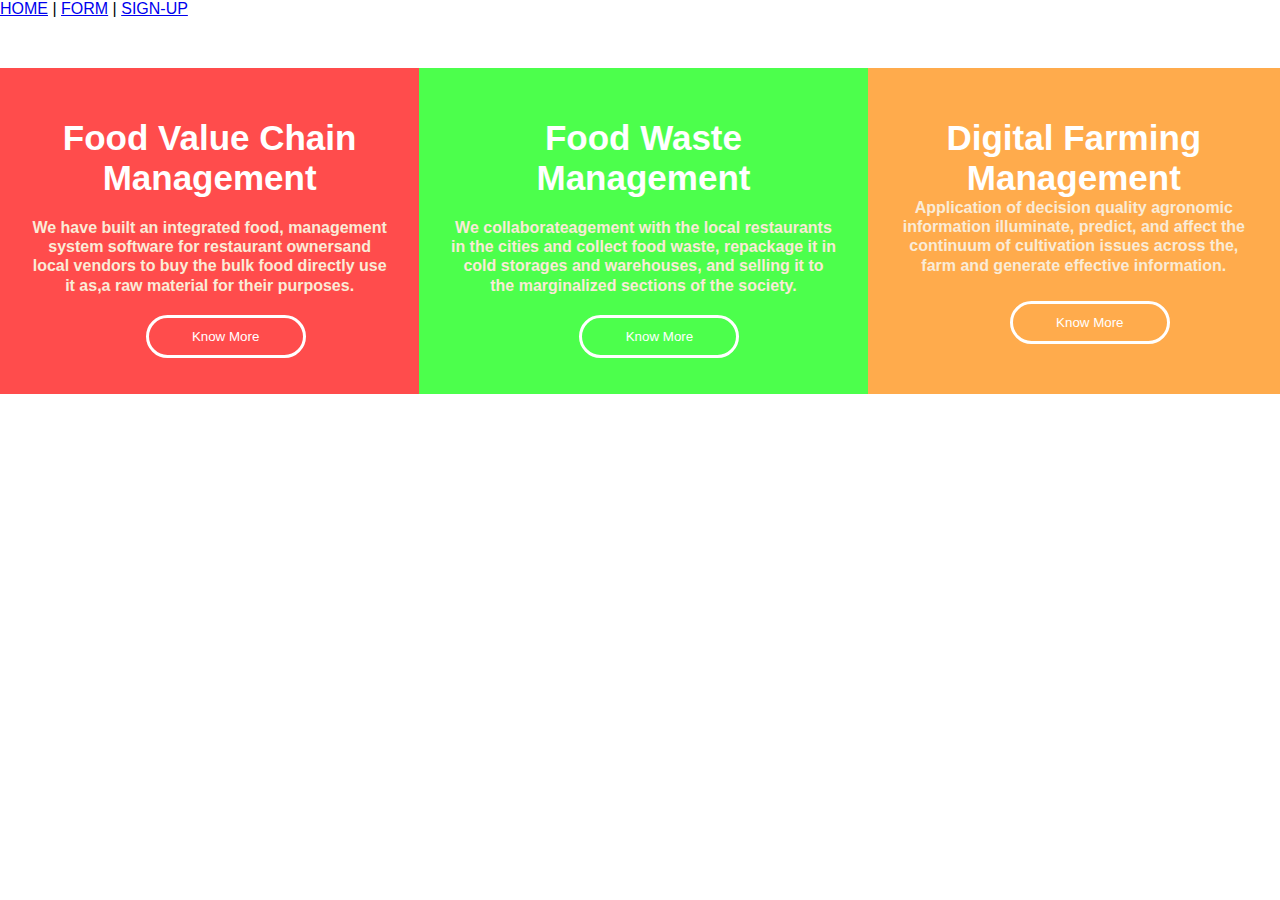
==== index.html @ d8256f1a "check commit" ====
<!DOCTYPE html>
<html>
 <head>
  <meta charset="view port" content="width=device-width, initial-scale=1.0">
  <link rel="stylesheet" href="css/sub.css">
  <title>Card</title>
 </head>
 <body>
   <div id="menu">
      <a href="index.html">HOME</a> |
      <a href="pages/registration.html">FORM</a> |
      <a href="pages/resource.html">SIGN-UP</a>
    </div>

   <div class="container">
      <div class="red">
        <h1>Food Value Chain Management</h1>
        <p>We have built an integrated food,
          management system software for restaurant ownersand local vendors to buy the bulk food directly use it as,a raw material for their purposes.
        </p>
        <div class="button">
          <button class="know-more">Know More</button>
        </div>
     </div>

        <div class="green">
          <h1>Food Waste Management</h1>
         <p> We collaborateagement</h1> with the local restaurants in the cities and collect food waste, repackage
            it in cold storages and warehouses,
            and selling it to the marginalized sections of the society.
         </p>
         <div class="button">
            <button class="know-more">Know More</button>
         </div>
        </div>

        <div class="orange">
          <h1>Digital Farming Management
          <p>Application of decision quality agronomic information illuminate,
           predict, and affect the continuum of cultivation issues across the,
           farm and generate effective information.
         </p>
         <div class="button">
            <button class="know-more">Know More</button>
          </div>
        </div>

   </div>
 </body>
</html>
---- css/sub.css ----
*{
    margin: 0;
    padding: 0;
    font-family: sans-serif;  
}
.body{
    color: white;
    margin-top: 50px;
    
}
.container{
    margin: 50px auto;
    width: 100%;
    height: 100%;
    display: flex;
    justify-content: center;
    background-image: url(../img/pookie.jpg);
    background-position: center;
    background-size: cover;
    background-repeat: no-repeat;
}
.button{
    padding-left: 2rem;
    text-align: center;     
}
.know-more{
padding: 0.7rem;
border-radius: 30px;
background-color: transparent;
color: white;
border: 3px solid white;
width: 10rem;
text-align: center;
}
.know-more:hover{
   background-color: blue;
}
.container .red {
    background-color: rgba(255, 0, 0, 0.7);

}
.container .green{
    background-color: rgba(0, 255, 0, 0.7);
}
.container .orange{
    background-color: rgba(255, 136, 0, 0.7);
}
.red, .orange, .green {
    text-align: center;
    /* line-height: 1.2; */
    padding: 30px;
}
.container h1{
    font-size: 35px;
    padding: 20px 0px;
    color: white;
}
.container p{
    font-size: 16px;
    line-height: 1.2;
    margin-bottom: 20px;
    font-weight: 600;
    color: antiquewhite;
    

}

@media (max-width: 768px) {
    .container{
        display: flex;
        flex-direction: column;
    }
}
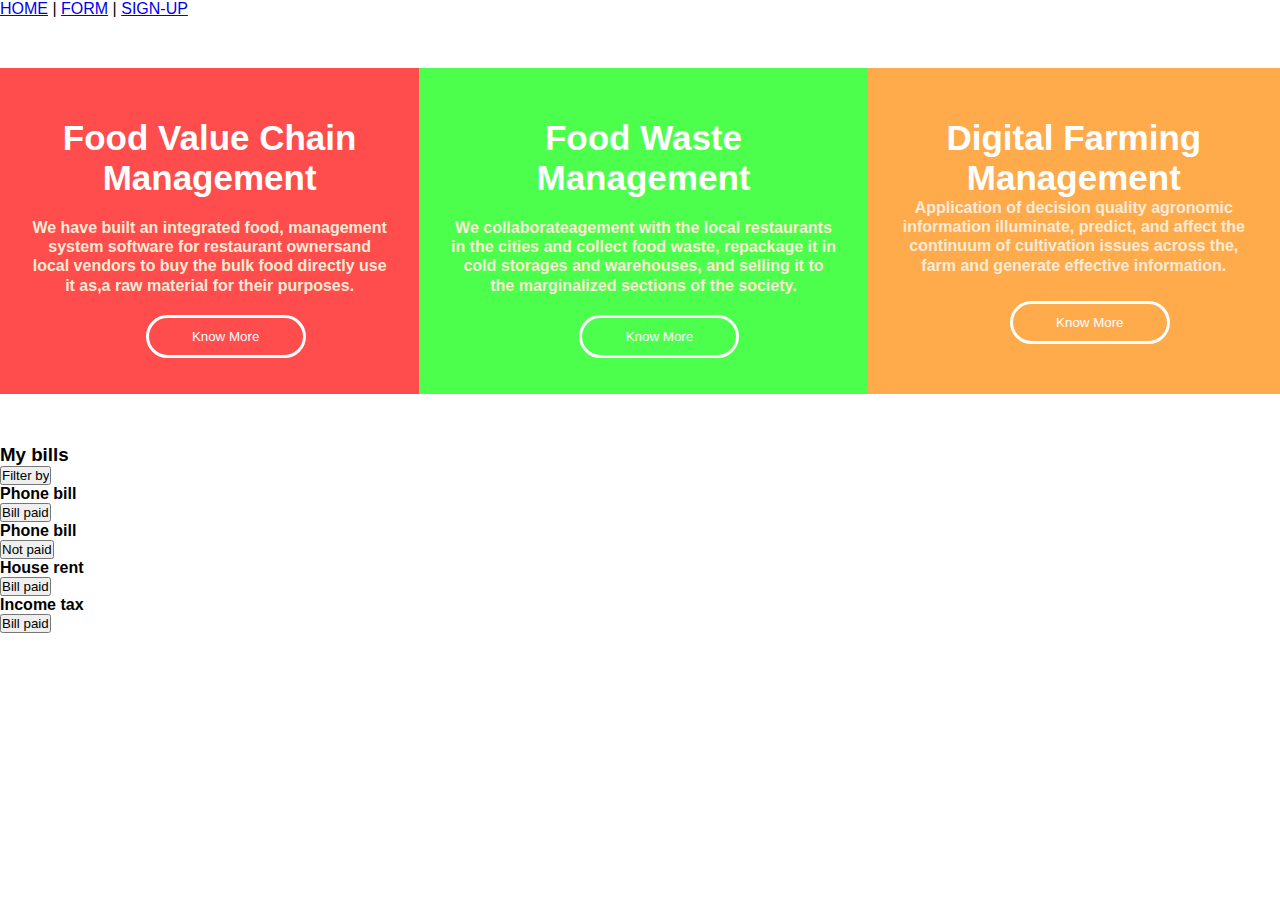
==== commit d2a1462e: "testimonial page" ====
--- a/index.html
+++ b/index.html
@@ -48,3 +48,68 @@
    </div>
  </body>
 </html>
+
+
+
+  <!-- third card -->
+  <div class="card-3">
+    <!-- top-header -->
+   <header>
+      <div class="nav-left2">
+       <h3>My bills</h3>
+      </div>
+      <div class="nav-right2">
+        <input type="submit" value="Filter by" class="filter">
+      </div>
+   </header>
+
+     <!-- third write-up -->
+  
+   <div class="write-up3">
+     <div class="phone-bill">
+       <i class="fa fa-shopping-cart cart-icon"></i>
+       <h4>Phone bill</h4>
+       <input type="submit" value="Bill paid" class="bill-paid">
+      </div>
+  
+     <div class="internet-bill">
+       <i class="fa fa-shopping-cart cart-icon"></i>
+        <h4>Phone bill</h4>
+        <input type="submit" value="Not paid" class="not-paid">
+     </div>
+
+      <div class="house-rent">
+        <i class="fa fa-shopping-cart cart-icon"></i>
+        <h4>House rent</h4>
+        <input type="submit" value="Bill paid" class="bill-paid">
+     </div>
+
+      <div class="income-tax">
+        <h4>Income tax</h4>
+        <i class="fa fa-shopping-cart cart-icon"></i>
+        <input type="submit" value="Bill paid" class="bill-paid">
+     </div>
+    </div>
+
+
+
+  </div>
+
+</div>
+
+
+
+
+
+
+
+
+</div>
+
+
+
+
+
+
+
+
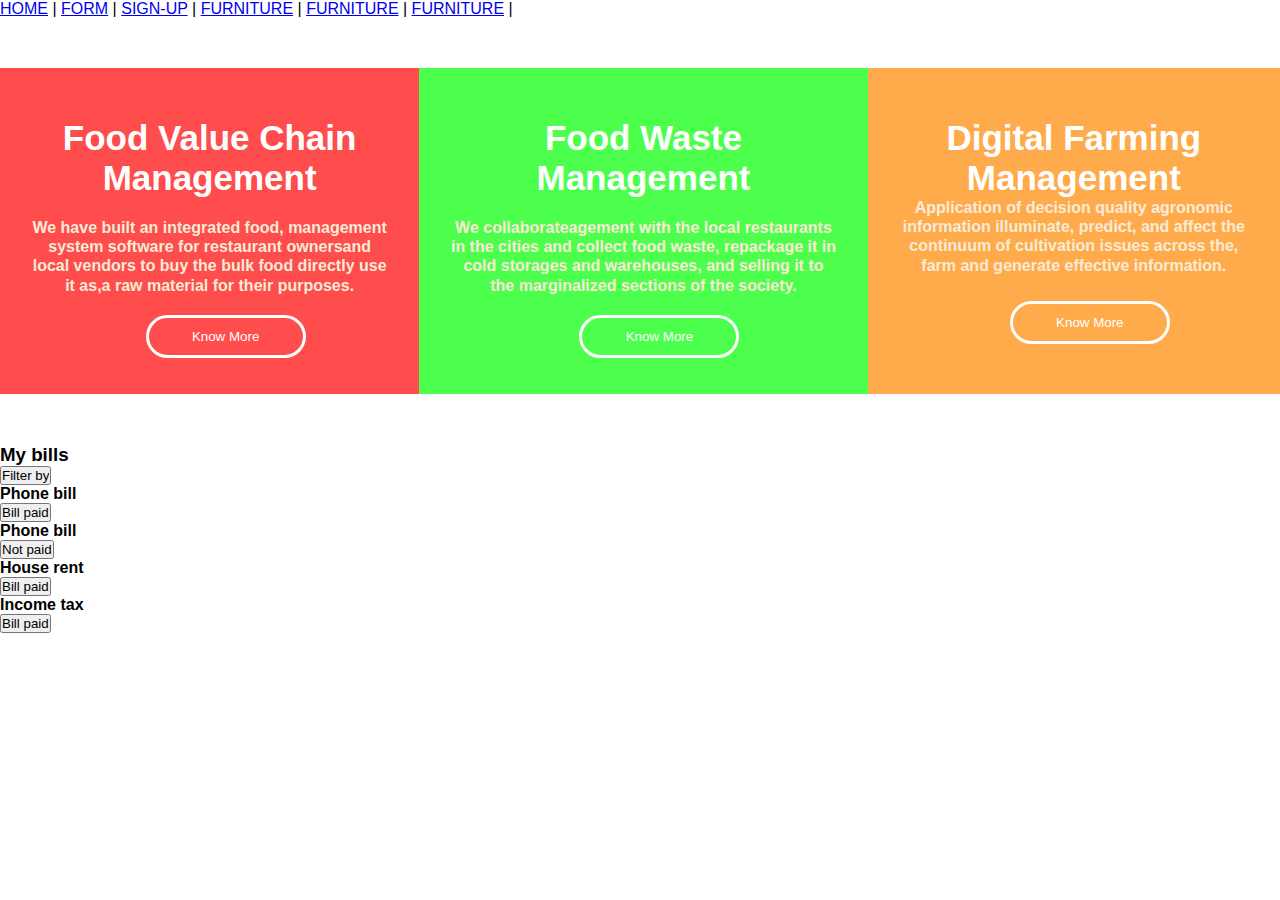
==== commit f186705d: "starting afresh" ====
--- a/index.html
+++ b/index.html
@@ -9,7 +9,11 @@
    <div id="menu">
       <a href="index.html">HOME</a> |
       <a href="pages/registration.html">FORM</a> |
-      <a href="pages/resource.html">SIGN-UP</a>
+      <a href="pages/resource.html">SIGN-UP</a> |
+      <a href="pages/fun.html">FURNITURE</a> |
+      <a href="pages/resource.html">FURNITURE</a> |
+      <a href="pages/content.html">FURNITURE</a> |
+
     </div>
 
    <div class="container">
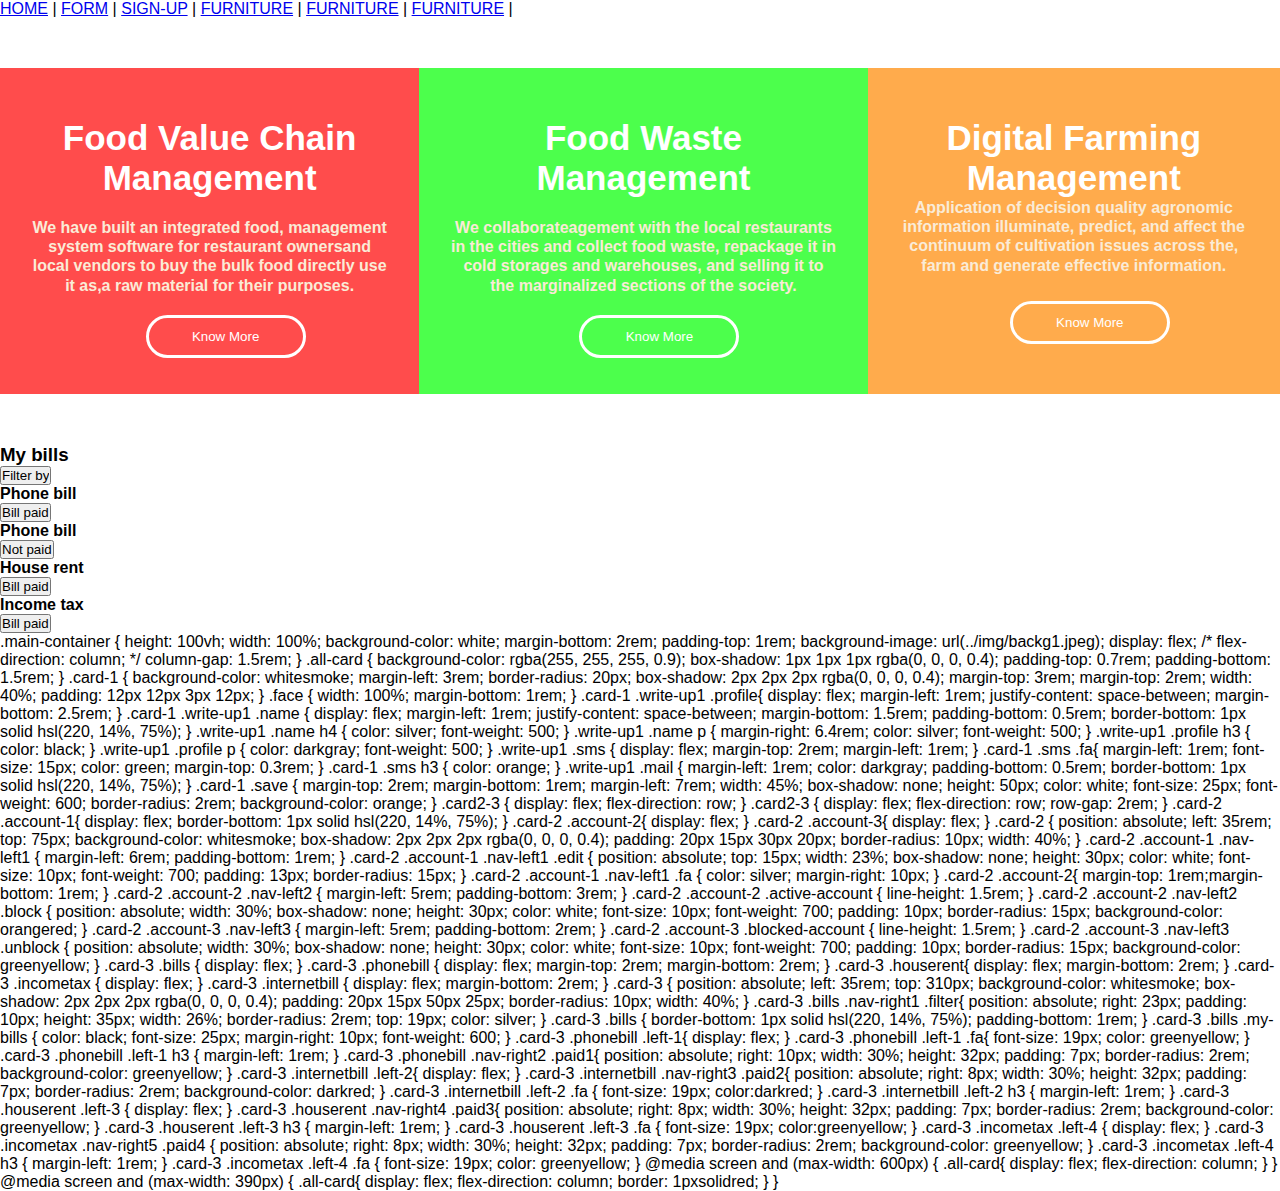
==== commit 562f112a: "check" ====
--- a/index.html
+++ b/index.html
@@ -110,10 +110,415 @@
 
 </div>
 
-
-
-
-
-
-
-
+.main-container {
+  height: 100vh;
+  width: 100%;
+  background-color: white;
+  margin-bottom: 2rem;
+  padding-top: 1rem;
+  background-image: url(../img/backg1.jpeg);
+  display: flex;
+  /* flex-direction: column; */
+  column-gap: 1.5rem;
+}
+
+.all-card {
+  background-color: rgba(255, 255, 255, 0.9);
+  box-shadow: 1px 1px 1px rgba(0, 0, 0, 0.4);
+  padding-top: 0.7rem;
+  padding-bottom: 1.5rem;
+}
+.card-1 {
+  background-color: whitesmoke;
+  margin-left: 3rem;
+  border-radius: 20px;
+  box-shadow: 2px 2px 2px rgba(0, 0, 0, 0.4);
+  margin-top: 3rem;
+  margin-top: 2rem;
+  width: 40%;
+  padding: 12px 12px 3px 12px;
+
+}
+
+.face {
+  width: 100%;
+  margin-bottom: 1rem;
+}
+
+.card-1 .write-up1 .profile{
+  display: flex;
+  margin-left: 1rem;
+  justify-content: space-between;
+  margin-bottom: 2.5rem;
+}
+
+.card-1 .write-up1 .name {
+  display: flex;
+  margin-left: 1rem;
+  justify-content: space-between;
+  margin-bottom: 1.5rem;
+  padding-bottom: 0.5rem;
+  border-bottom: 1px solid hsl(220, 14%, 75%);
+
+  
+}
+
+.write-up1 .name h4 {
+  color: silver;
+  font-weight: 500;
+}
+
+.write-up1 .name p {
+  margin-right: 6.4rem;
+  color: silver;
+  font-weight: 500;
+}
+
+.write-up1 .profile h3 {
+  color: black;
+}
+
+.write-up1 .profile p {
+  color: darkgray;
+  font-weight: 500;  
+}
+
+
+.write-up1 .sms {
+  display: flex;
+  margin-top: 2rem;
+  margin-left: 1rem;
+}
+.card-1 .sms .fa{
+  margin-left: 1rem;
+  font-size: 15px;
+  color: green;
+  margin-top: 0.3rem;
+
+}
+
+.card-1 .sms h3 {
+  color: orange;
+}
+
+.write-up1 .mail {
+  margin-left: 1rem;
+  color: darkgray;
+  padding-bottom: 0.5rem;
+  border-bottom: 1px solid hsl(220, 14%, 75%);
+
+}
+
+.card-1 .save {
+  margin-top: 2rem;
+  margin-bottom: 1rem;
+  margin-left: 7rem;
+  width: 45%;
+  box-shadow: none;
+  height: 50px;
+  color: white;
+  font-size: 25px;
+  font-weight: 600;
+  border-radius: 2rem;
+  background-color: orange;
+  
+}
+
+
+.card2-3 {
+  display: flex;
+  flex-direction: row;
+}
+
+
+
+
+
+
+.card2-3 {
+  display: flex;
+  flex-direction: row;
+  row-gap: 2rem;
+  }
+  
+  .card-2  .account-1{
+      display: flex;
+      border-bottom: 1px solid hsl(220, 14%, 75%);
+  }
+  
+  .card-2 .account-2{
+      display: flex;
+  
+  }
+  
+  .card-2 .account-3{
+      display: flex;
+  }
+  
+  .card-2 {
+      position: absolute;
+      left: 35rem;
+      top: 75px;
+      background-color: whitesmoke;
+      box-shadow: 2px 2px 2px rgba(0, 0, 0, 0.4);
+      padding: 20px 15px 30px 20px;
+      border-radius: 10px;
+      width: 40%;
+  }
+  
+  .card-2 .account-1 .nav-left1 {
+    margin-left: 6rem; 
+    padding-bottom: 1rem; 
+    
+  }
+  
+  
+  .card-2 .account-1 .nav-left1 .edit {
+      
+      position: absolute;
+      top: 15px;
+      width: 23%;
+      box-shadow: none;
+      height: 30px;
+      color: white;
+      font-size: 10px;
+      font-weight: 700;
+      padding: 13px;
+      border-radius: 15px;
+  }
+  
+  .card-2 .account-1 .nav-left1 .fa {
+  color: silver;
+  margin-right: 10px;
+  }
+  
+  
+  
+  
+  
+  
+  
+  .card-2 .account-2{
+      margin-top: 1rem;margin-bottom: 1rem;
+  }
+  
+  .card-2 .account-2 .nav-left2 {
+      margin-left: 5rem; 
+      padding-bottom: 3rem; 
+    }
+  
+    .card-2 .account-2 .active-account {
+      line-height: 1.5rem;
+    }
+    .card-2 .account-2 .nav-left2 .block {
+      
+      position: absolute;
+      width: 30%;
+      box-shadow: none;
+      height: 30px;
+      color: white;
+      font-size: 10px;
+      font-weight: 700;
+      padding: 10px;
+      border-radius: 15px;
+      background-color: orangered;
+  
+    }
+  
+  
+  
+  
+    .card-2 .account-3 .nav-left3 {
+      margin-left: 5rem;
+      padding-bottom: 2rem;  
+    }
+  
+    .card-2 .account-3 .blocked-account {
+      line-height: 1.5rem;
+    }
+  
+    .card-2 .account-3 .nav-left3 .unblock {
+      
+      position: absolute;
+      width: 30%;
+      box-shadow: none;
+      height: 30px;
+      color: white;
+      font-size: 10px;
+      font-weight: 700;
+      padding: 10px;
+      border-radius: 15px;
+      background-color: greenyellow;
+  
+    }
+  
+    .card-3 .bills {
+      display: flex;
+    }
+    .card-3 .phonebill {
+      display: flex;
+      margin-top: 2rem;
+      margin-bottom: 2rem;
+    }
+    .card-3 .houserent{
+      display: flex;
+      margin-bottom: 2rem;
+    }
+    .card-3 .incometax {
+      display: flex;
+    }
+    .card-3 .internetbill {
+      display: flex;
+      margin-bottom: 2rem;
+    }
+  
+    .card-3 {
+      position: absolute;
+      left: 35rem;
+      top: 310px;
+      background-color: whitesmoke;
+      box-shadow: 2px 2px 2px rgba(0, 0, 0, 0.4);
+      padding: 20px 15px 50px 25px;
+      border-radius: 10px;
+      width: 40%;
+  }
+  
+  .card-3 .bills .nav-right1  .filter{
+      position: absolute;
+      right: 23px;
+      padding: 10px;
+      height: 35px;
+      width: 26%;
+      border-radius: 2rem;
+      top: 19px;
+      color: silver;
+  
+  }
+  
+  .card-3 .bills {
+      border-bottom: 1px solid hsl(220, 14%, 75%);
+      padding-bottom: 1rem;
+  }
+  
+  .card-3 .bills .my-bills {
+      color: black;
+      font-size: 25px;
+      margin-right: 10px;
+      font-weight: 600;
+  }
+  
+  .card-3 .phonebill .left-1{
+      display: flex;
+  
+  }
+  .card-3 .phonebill .left-1 .fa{
+      font-size: 19px;
+      color: greenyellow;
+  }
+  
+  .card-3 .phonebill .left-1 h3 {
+      margin-left: 1rem;
+  }
+  
+  .card-3 .phonebill .nav-right2 .paid1{
+     position: absolute; 
+     right: 10px;
+     width: 30%;
+     height: 32px;
+     padding: 7px;
+     border-radius: 2rem;
+     background-color: greenyellow;
+  }
+  
+  
+  .card-3 .internetbill .left-2{
+      display: flex;
+  }
+  
+   .card-3 .internetbill  .nav-right3 .paid2{
+  position: absolute;
+  right: 8px;
+  width: 30%;
+  height: 32px;
+  padding: 7px;
+  border-radius: 2rem;
+  background-color: darkred;
+  }
+  
+  .card-3 .internetbill  .left-2 .fa {
+      font-size: 19px;
+      color:darkred;
+  }
+  
+  .card-3 .internetbill .left-2 h3 {
+      margin-left: 1rem;
+  }
+  
+  
+  
+  
+  
+  .card-3 .houserent .left-3 {
+      display: flex;
+  }
+  
+  .card-3 .houserent  .nav-right4 .paid3{
+      position: absolute;
+      right: 8px;
+      width: 30%;
+      height: 32px;
+      padding: 7px;
+      border-radius: 2rem;
+      background-color: greenyellow;
+  }
+  
+  .card-3 .houserent .left-3 h3 {
+      margin-left: 1rem;
+  }
+  
+  .card-3 .houserent .left-3 .fa {
+      font-size: 19px;
+      color:greenyellow;
+  }
+  
+  
+  
+  .card-3 .incometax .left-4 {
+      display: flex;
+  }
+  
+  .card-3 .incometax .nav-right5 .paid4 {
+      position: absolute;
+      right: 8px;
+      width: 30%;
+      height: 32px;
+      padding: 7px;
+      border-radius: 2rem;
+      background-color: greenyellow;
+  
+  }
+  
+  .card-3 .incometax .left-4 h3 {
+      margin-left: 1rem;
+  }
+  
+  .card-3 .incometax  .left-4 .fa {
+      font-size: 19px;
+      color: greenyellow;
+  }
+  
+  
+  
+  @media screen and (max-width: 600px) { 
+      .all-card{
+          display: flex;
+          flex-direction: column;
+      }
+  }
+  @media screen and (max-width: 390px) { 
+      .all-card{
+          display: flex;
+          flex-direction: column;
+          border: 1pxsolidred;
+      }
+  }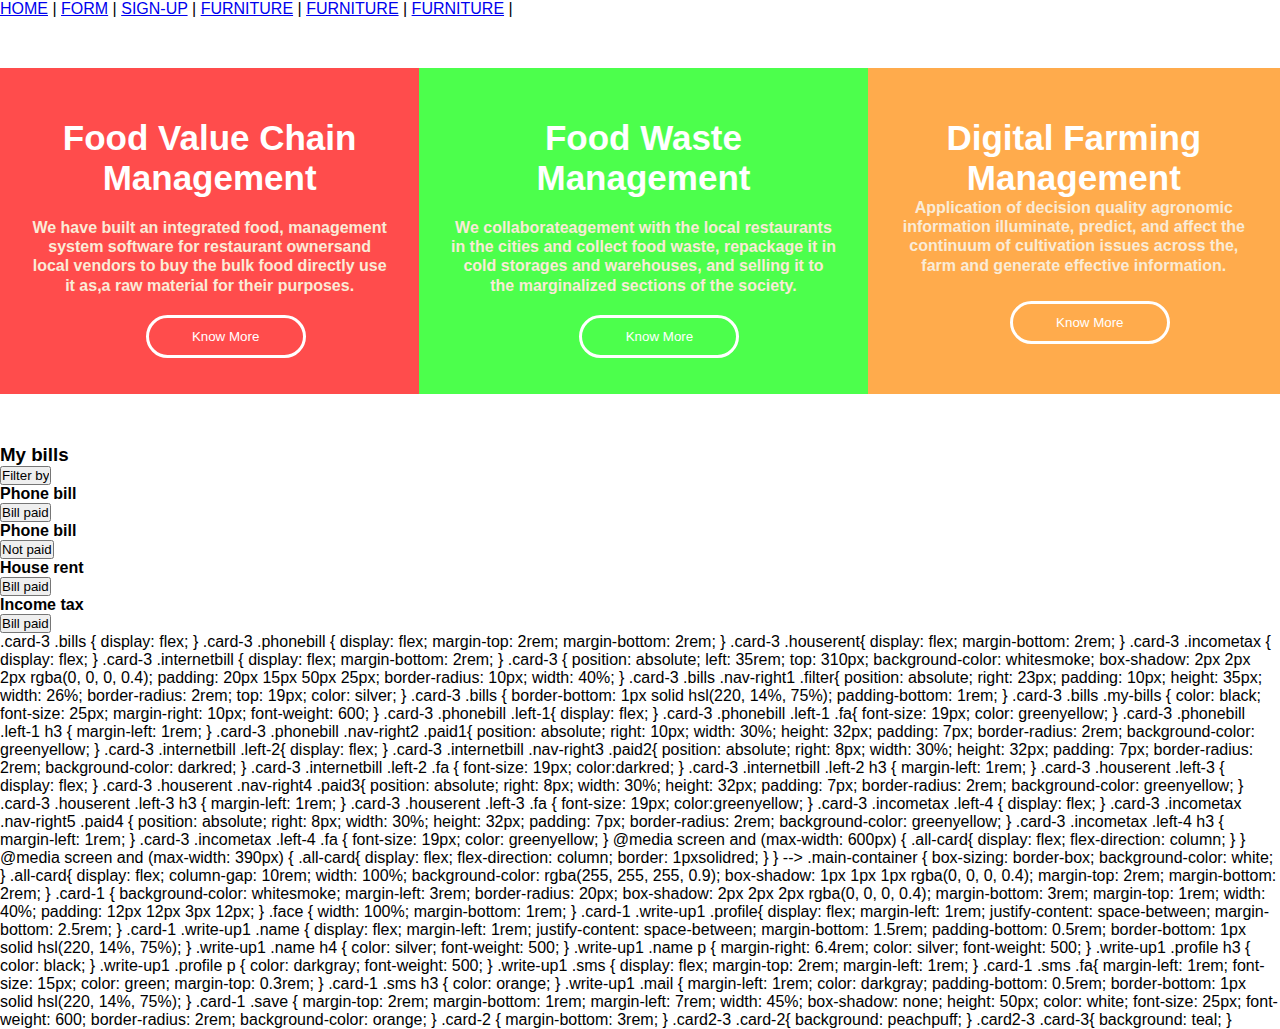
==== commit 302fee68: "correction" ====
--- a/index.html
+++ b/index.html
@@ -110,7 +110,7 @@
 
 </div>
 
-.main-container {
+<!-- .main-container {
   height: 100vh;
   width: 100%;
   background-color: white;
@@ -241,7 +241,7 @@
   row-gap: 2rem;
   }
   
-  .card-2  .account-1{
+  <!-- .card-2  .account-1{
       display: flex;
       border-bottom: 1px solid hsl(220, 14%, 75%);
   }
@@ -351,7 +351,7 @@
       background-color: greenyellow;
   
     }
-  
+   -->
     .card-3 .bills {
       display: flex;
     }
@@ -521,4 +521,130 @@
           flex-direction: column;
           border: 1pxsolidred;
       }
-  }+  } -->
+
+
+
+
+
+  .main-container {
+    box-sizing: border-box;
+background-color: white;
+}
+.all-card{
+    display: flex;
+    column-gap: 10rem;
+    width: 100%;
+    background-color: rgba(255, 255, 255, 0.9);
+    box-shadow: 1px 1px 1px rgba(0, 0, 0, 0.4);
+    margin-top: 2rem;
+    margin-bottom: 2rem;
+}
+
+.card-1 {
+    background-color: whitesmoke;
+    margin-left: 3rem;
+    border-radius: 20px;
+    box-shadow: 2px 2px 2px rgba(0, 0, 0, 0.4);
+    margin-bottom: 3rem;
+    margin-top: 1rem;
+    width: 40%;
+    padding: 12px 12px 3px 12px;
+  
+  }
+  
+  .face {
+    width: 100%;
+    margin-bottom: 1rem;
+  }
+  
+  .card-1 .write-up1 .profile{
+    display: flex;
+    margin-left: 1rem;
+    justify-content: space-between;
+    margin-bottom: 2.5rem;
+  }
+  
+  .card-1 .write-up1 .name {
+    display: flex;
+    margin-left: 1rem;
+    justify-content: space-between;
+    margin-bottom: 1.5rem;
+    padding-bottom: 0.5rem;
+    border-bottom: 1px solid hsl(220, 14%, 75%);
+  
+    
+  }
+  
+  .write-up1 .name h4 {
+    color: silver;
+    font-weight: 500;
+  }
+  
+  .write-up1 .name p {
+    margin-right: 6.4rem;
+    color: silver;
+    font-weight: 500;
+  }
+  
+  .write-up1 .profile h3 {
+    color: black;
+  }
+  
+  .write-up1 .profile p {
+    color: darkgray;
+    font-weight: 500;  
+  }
+  
+  
+  .write-up1 .sms {
+    display: flex;
+    margin-top: 2rem;
+    margin-left: 1rem;
+  }
+  .card-1 .sms .fa{
+    margin-left: 1rem;
+    font-size: 15px;
+    color: green;
+    margin-top: 0.3rem;
+  
+  }
+  
+  .card-1 .sms h3 {
+    color: orange;
+  }
+  
+  .write-up1 .mail {
+    margin-left: 1rem;
+    color: darkgray;
+    padding-bottom: 0.5rem;
+    border-bottom: 1px solid hsl(220, 14%, 75%);
+  
+  }
+  
+  .card-1 .save {
+    margin-top: 2rem;
+    margin-bottom: 1rem;
+    margin-left: 7rem;
+    width: 45%;
+    box-shadow: none;
+    height: 50px;
+    color: white;
+    font-size: 25px;
+    font-weight: 600;
+    border-radius: 2rem;
+    background-color: orange;
+    
+  }
+  
+  .card-2 {
+    margin-bottom: 3rem;
+}
+
+.card2-3 .card-2{
+    background: peachpuff;
+}
+
+.card2-3 .card-3{
+    background: teal;
+}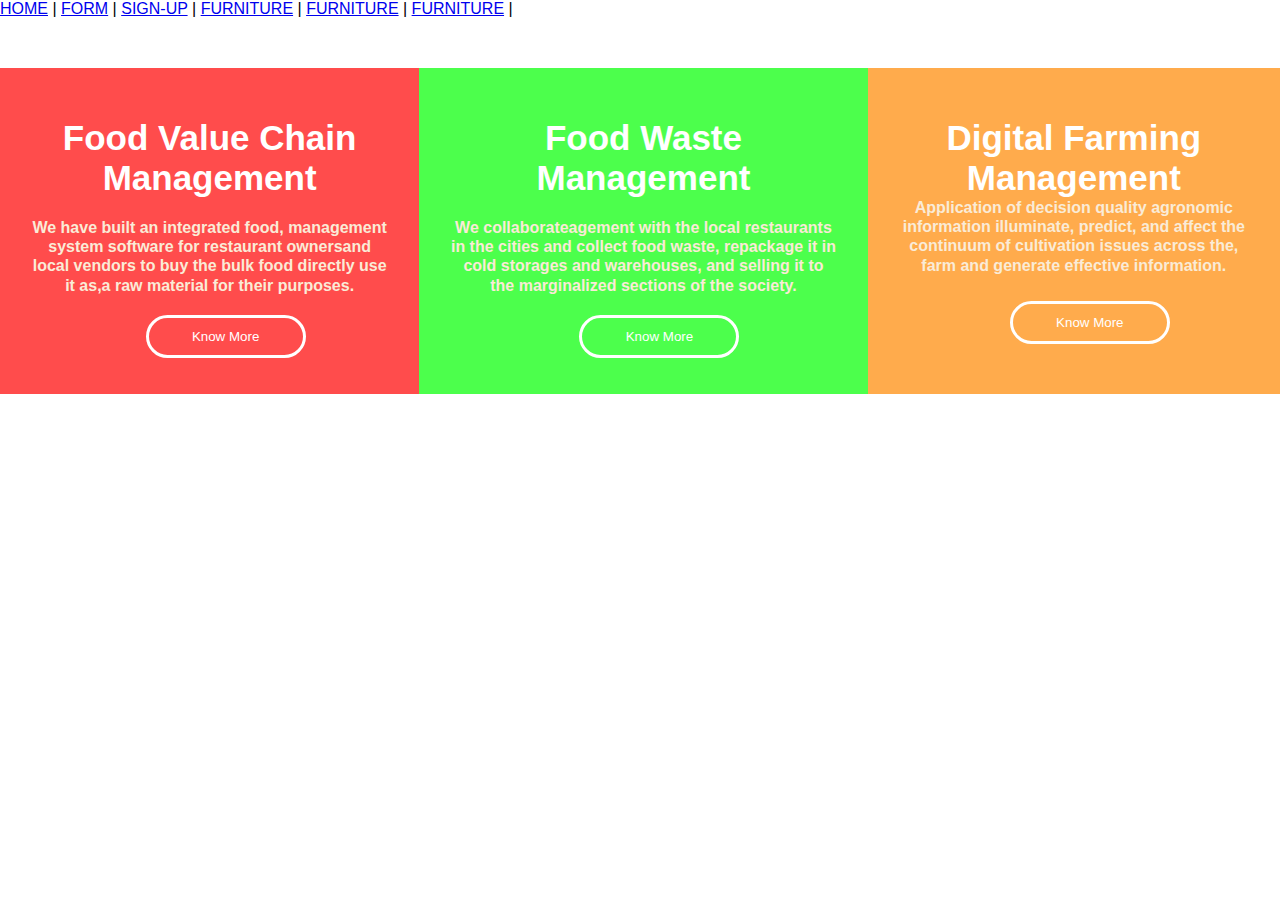
==== commit 902195bf: "correction" ====
--- a/index.html
+++ b/index.html
@@ -51,600 +51,4 @@
 
    </div>
  </body>
-</html>
-
-
-
-  <!-- third card -->
-  <div class="card-3">
-    <!-- top-header -->
-   <header>
-      <div class="nav-left2">
-       <h3>My bills</h3>
-      </div>
-      <div class="nav-right2">
-        <input type="submit" value="Filter by" class="filter">
-      </div>
-   </header>
-
-     <!-- third write-up -->
-  
-   <div class="write-up3">
-     <div class="phone-bill">
-       <i class="fa fa-shopping-cart cart-icon"></i>
-       <h4>Phone bill</h4>
-       <input type="submit" value="Bill paid" class="bill-paid">
-      </div>
-  
-     <div class="internet-bill">
-       <i class="fa fa-shopping-cart cart-icon"></i>
-        <h4>Phone bill</h4>
-        <input type="submit" value="Not paid" class="not-paid">
-     </div>
-
-      <div class="house-rent">
-        <i class="fa fa-shopping-cart cart-icon"></i>
-        <h4>House rent</h4>
-        <input type="submit" value="Bill paid" class="bill-paid">
-     </div>
-
-      <div class="income-tax">
-        <h4>Income tax</h4>
-        <i class="fa fa-shopping-cart cart-icon"></i>
-        <input type="submit" value="Bill paid" class="bill-paid">
-     </div>
-    </div>
-
-
-
-  </div>
-
-</div>
-
-
-
-
-
-
-
-
-</div>
-
-<!-- .main-container {
-  height: 100vh;
-  width: 100%;
-  background-color: white;
-  margin-bottom: 2rem;
-  padding-top: 1rem;
-  background-image: url(../img/backg1.jpeg);
-  display: flex;
-  /* flex-direction: column; */
-  column-gap: 1.5rem;
-}
-
-.all-card {
-  background-color: rgba(255, 255, 255, 0.9);
-  box-shadow: 1px 1px 1px rgba(0, 0, 0, 0.4);
-  padding-top: 0.7rem;
-  padding-bottom: 1.5rem;
-}
-.card-1 {
-  background-color: whitesmoke;
-  margin-left: 3rem;
-  border-radius: 20px;
-  box-shadow: 2px 2px 2px rgba(0, 0, 0, 0.4);
-  margin-top: 3rem;
-  margin-top: 2rem;
-  width: 40%;
-  padding: 12px 12px 3px 12px;
-
-}
-
-.face {
-  width: 100%;
-  margin-bottom: 1rem;
-}
-
-.card-1 .write-up1 .profile{
-  display: flex;
-  margin-left: 1rem;
-  justify-content: space-between;
-  margin-bottom: 2.5rem;
-}
-
-.card-1 .write-up1 .name {
-  display: flex;
-  margin-left: 1rem;
-  justify-content: space-between;
-  margin-bottom: 1.5rem;
-  padding-bottom: 0.5rem;
-  border-bottom: 1px solid hsl(220, 14%, 75%);
-
-  
-}
-
-.write-up1 .name h4 {
-  color: silver;
-  font-weight: 500;
-}
-
-.write-up1 .name p {
-  margin-right: 6.4rem;
-  color: silver;
-  font-weight: 500;
-}
-
-.write-up1 .profile h3 {
-  color: black;
-}
-
-.write-up1 .profile p {
-  color: darkgray;
-  font-weight: 500;  
-}
-
-
-.write-up1 .sms {
-  display: flex;
-  margin-top: 2rem;
-  margin-left: 1rem;
-}
-.card-1 .sms .fa{
-  margin-left: 1rem;
-  font-size: 15px;
-  color: green;
-  margin-top: 0.3rem;
-
-}
-
-.card-1 .sms h3 {
-  color: orange;
-}
-
-.write-up1 .mail {
-  margin-left: 1rem;
-  color: darkgray;
-  padding-bottom: 0.5rem;
-  border-bottom: 1px solid hsl(220, 14%, 75%);
-
-}
-
-.card-1 .save {
-  margin-top: 2rem;
-  margin-bottom: 1rem;
-  margin-left: 7rem;
-  width: 45%;
-  box-shadow: none;
-  height: 50px;
-  color: white;
-  font-size: 25px;
-  font-weight: 600;
-  border-radius: 2rem;
-  background-color: orange;
-  
-}
-
-
-.card2-3 {
-  display: flex;
-  flex-direction: row;
-}
-
-
-
-
-
-
-.card2-3 {
-  display: flex;
-  flex-direction: row;
-  row-gap: 2rem;
-  }
-  
-  <!-- .card-2  .account-1{
-      display: flex;
-      border-bottom: 1px solid hsl(220, 14%, 75%);
-  }
-  
-  .card-2 .account-2{
-      display: flex;
-  
-  }
-  
-  .card-2 .account-3{
-      display: flex;
-  }
-  
-  .card-2 {
-      position: absolute;
-      left: 35rem;
-      top: 75px;
-      background-color: whitesmoke;
-      box-shadow: 2px 2px 2px rgba(0, 0, 0, 0.4);
-      padding: 20px 15px 30px 20px;
-      border-radius: 10px;
-      width: 40%;
-  }
-  
-  .card-2 .account-1 .nav-left1 {
-    margin-left: 6rem; 
-    padding-bottom: 1rem; 
-    
-  }
-  
-  
-  .card-2 .account-1 .nav-left1 .edit {
-      
-      position: absolute;
-      top: 15px;
-      width: 23%;
-      box-shadow: none;
-      height: 30px;
-      color: white;
-      font-size: 10px;
-      font-weight: 700;
-      padding: 13px;
-      border-radius: 15px;
-  }
-  
-  .card-2 .account-1 .nav-left1 .fa {
-  color: silver;
-  margin-right: 10px;
-  }
-  
-  
-  
-  
-  
-  
-  
-  .card-2 .account-2{
-      margin-top: 1rem;margin-bottom: 1rem;
-  }
-  
-  .card-2 .account-2 .nav-left2 {
-      margin-left: 5rem; 
-      padding-bottom: 3rem; 
-    }
-  
-    .card-2 .account-2 .active-account {
-      line-height: 1.5rem;
-    }
-    .card-2 .account-2 .nav-left2 .block {
-      
-      position: absolute;
-      width: 30%;
-      box-shadow: none;
-      height: 30px;
-      color: white;
-      font-size: 10px;
-      font-weight: 700;
-      padding: 10px;
-      border-radius: 15px;
-      background-color: orangered;
-  
-    }
-  
-  
-  
-  
-    .card-2 .account-3 .nav-left3 {
-      margin-left: 5rem;
-      padding-bottom: 2rem;  
-    }
-  
-    .card-2 .account-3 .blocked-account {
-      line-height: 1.5rem;
-    }
-  
-    .card-2 .account-3 .nav-left3 .unblock {
-      
-      position: absolute;
-      width: 30%;
-      box-shadow: none;
-      height: 30px;
-      color: white;
-      font-size: 10px;
-      font-weight: 700;
-      padding: 10px;
-      border-radius: 15px;
-      background-color: greenyellow;
-  
-    }
-   -->
-    .card-3 .bills {
-      display: flex;
-    }
-    .card-3 .phonebill {
-      display: flex;
-      margin-top: 2rem;
-      margin-bottom: 2rem;
-    }
-    .card-3 .houserent{
-      display: flex;
-      margin-bottom: 2rem;
-    }
-    .card-3 .incometax {
-      display: flex;
-    }
-    .card-3 .internetbill {
-      display: flex;
-      margin-bottom: 2rem;
-    }
-  
-    .card-3 {
-      position: absolute;
-      left: 35rem;
-      top: 310px;
-      background-color: whitesmoke;
-      box-shadow: 2px 2px 2px rgba(0, 0, 0, 0.4);
-      padding: 20px 15px 50px 25px;
-      border-radius: 10px;
-      width: 40%;
-  }
-  
-  .card-3 .bills .nav-right1  .filter{
-      position: absolute;
-      right: 23px;
-      padding: 10px;
-      height: 35px;
-      width: 26%;
-      border-radius: 2rem;
-      top: 19px;
-      color: silver;
-  
-  }
-  
-  .card-3 .bills {
-      border-bottom: 1px solid hsl(220, 14%, 75%);
-      padding-bottom: 1rem;
-  }
-  
-  .card-3 .bills .my-bills {
-      color: black;
-      font-size: 25px;
-      margin-right: 10px;
-      font-weight: 600;
-  }
-  
-  .card-3 .phonebill .left-1{
-      display: flex;
-  
-  }
-  .card-3 .phonebill .left-1 .fa{
-      font-size: 19px;
-      color: greenyellow;
-  }
-  
-  .card-3 .phonebill .left-1 h3 {
-      margin-left: 1rem;
-  }
-  
-  .card-3 .phonebill .nav-right2 .paid1{
-     position: absolute; 
-     right: 10px;
-     width: 30%;
-     height: 32px;
-     padding: 7px;
-     border-radius: 2rem;
-     background-color: greenyellow;
-  }
-  
-  
-  .card-3 .internetbill .left-2{
-      display: flex;
-  }
-  
-   .card-3 .internetbill  .nav-right3 .paid2{
-  position: absolute;
-  right: 8px;
-  width: 30%;
-  height: 32px;
-  padding: 7px;
-  border-radius: 2rem;
-  background-color: darkred;
-  }
-  
-  .card-3 .internetbill  .left-2 .fa {
-      font-size: 19px;
-      color:darkred;
-  }
-  
-  .card-3 .internetbill .left-2 h3 {
-      margin-left: 1rem;
-  }
-  
-  
-  
-  
-  
-  .card-3 .houserent .left-3 {
-      display: flex;
-  }
-  
-  .card-3 .houserent  .nav-right4 .paid3{
-      position: absolute;
-      right: 8px;
-      width: 30%;
-      height: 32px;
-      padding: 7px;
-      border-radius: 2rem;
-      background-color: greenyellow;
-  }
-  
-  .card-3 .houserent .left-3 h3 {
-      margin-left: 1rem;
-  }
-  
-  .card-3 .houserent .left-3 .fa {
-      font-size: 19px;
-      color:greenyellow;
-  }
-  
-  
-  
-  .card-3 .incometax .left-4 {
-      display: flex;
-  }
-  
-  .card-3 .incometax .nav-right5 .paid4 {
-      position: absolute;
-      right: 8px;
-      width: 30%;
-      height: 32px;
-      padding: 7px;
-      border-radius: 2rem;
-      background-color: greenyellow;
-  
-  }
-  
-  .card-3 .incometax .left-4 h3 {
-      margin-left: 1rem;
-  }
-  
-  .card-3 .incometax  .left-4 .fa {
-      font-size: 19px;
-      color: greenyellow;
-  }
-  
-  
-  
-  @media screen and (max-width: 600px) { 
-      .all-card{
-          display: flex;
-          flex-direction: column;
-      }
-  }
-  @media screen and (max-width: 390px) { 
-      .all-card{
-          display: flex;
-          flex-direction: column;
-          border: 1pxsolidred;
-      }
-  } -->
-
-
-
-
-
-  .main-container {
-    box-sizing: border-box;
-background-color: white;
-}
-.all-card{
-    display: flex;
-    column-gap: 10rem;
-    width: 100%;
-    background-color: rgba(255, 255, 255, 0.9);
-    box-shadow: 1px 1px 1px rgba(0, 0, 0, 0.4);
-    margin-top: 2rem;
-    margin-bottom: 2rem;
-}
-
-.card-1 {
-    background-color: whitesmoke;
-    margin-left: 3rem;
-    border-radius: 20px;
-    box-shadow: 2px 2px 2px rgba(0, 0, 0, 0.4);
-    margin-bottom: 3rem;
-    margin-top: 1rem;
-    width: 40%;
-    padding: 12px 12px 3px 12px;
-  
-  }
-  
-  .face {
-    width: 100%;
-    margin-bottom: 1rem;
-  }
-  
-  .card-1 .write-up1 .profile{
-    display: flex;
-    margin-left: 1rem;
-    justify-content: space-between;
-    margin-bottom: 2.5rem;
-  }
-  
-  .card-1 .write-up1 .name {
-    display: flex;
-    margin-left: 1rem;
-    justify-content: space-between;
-    margin-bottom: 1.5rem;
-    padding-bottom: 0.5rem;
-    border-bottom: 1px solid hsl(220, 14%, 75%);
-  
-    
-  }
-  
-  .write-up1 .name h4 {
-    color: silver;
-    font-weight: 500;
-  }
-  
-  .write-up1 .name p {
-    margin-right: 6.4rem;
-    color: silver;
-    font-weight: 500;
-  }
-  
-  .write-up1 .profile h3 {
-    color: black;
-  }
-  
-  .write-up1 .profile p {
-    color: darkgray;
-    font-weight: 500;  
-  }
-  
-  
-  .write-up1 .sms {
-    display: flex;
-    margin-top: 2rem;
-    margin-left: 1rem;
-  }
-  .card-1 .sms .fa{
-    margin-left: 1rem;
-    font-size: 15px;
-    color: green;
-    margin-top: 0.3rem;
-  
-  }
-  
-  .card-1 .sms h3 {
-    color: orange;
-  }
-  
-  .write-up1 .mail {
-    margin-left: 1rem;
-    color: darkgray;
-    padding-bottom: 0.5rem;
-    border-bottom: 1px solid hsl(220, 14%, 75%);
-  
-  }
-  
-  .card-1 .save {
-    margin-top: 2rem;
-    margin-bottom: 1rem;
-    margin-left: 7rem;
-    width: 45%;
-    box-shadow: none;
-    height: 50px;
-    color: white;
-    font-size: 25px;
-    font-weight: 600;
-    border-radius: 2rem;
-    background-color: orange;
-    
-  }
-  
-  .card-2 {
-    margin-bottom: 3rem;
-}
-
-.card2-3 .card-2{
-    background: peachpuff;
-}
-
-.card2-3 .card-3{
-    background: teal;
-}+</html>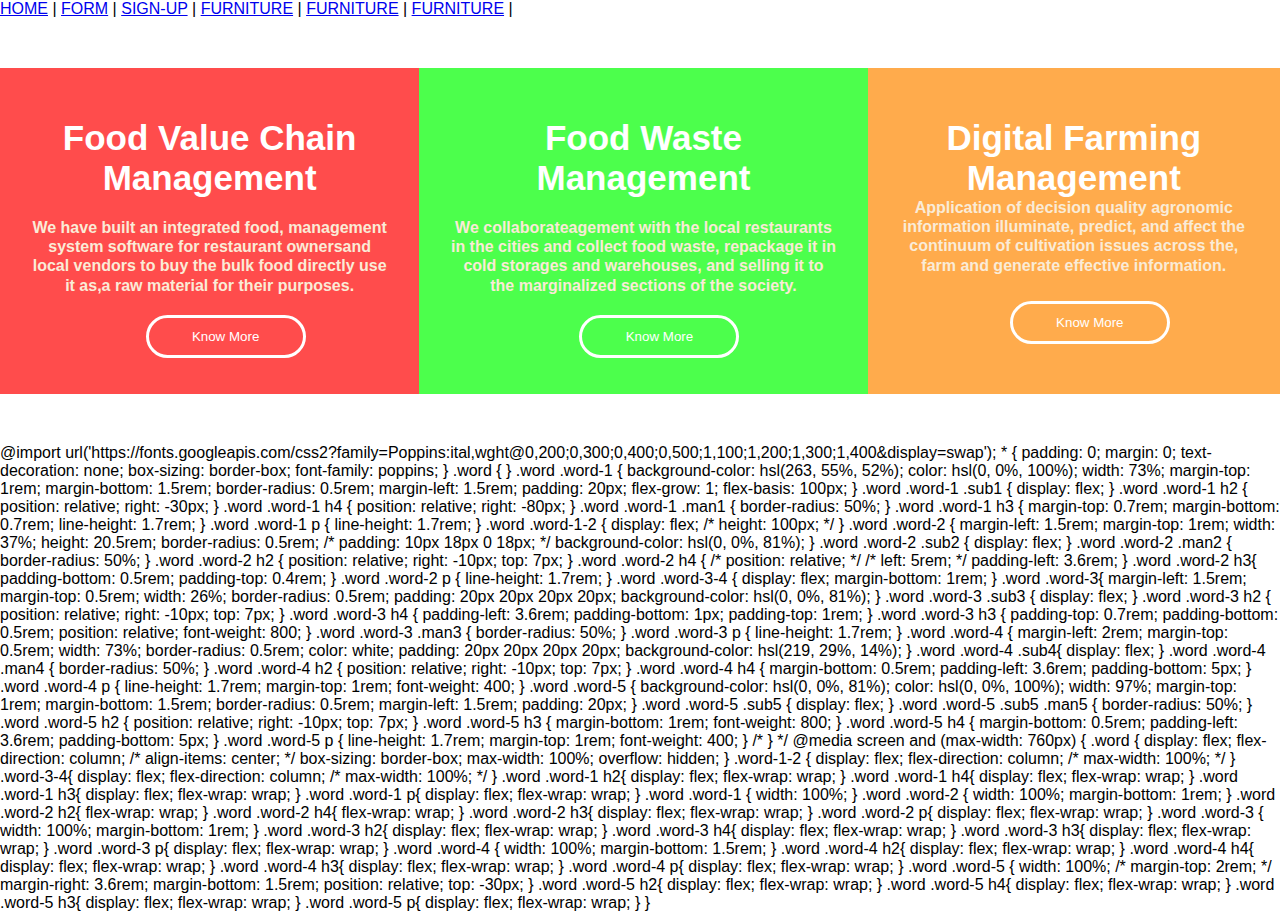
==== commit 0eda49a2: "correcting" ====
--- a/index.html
+++ b/index.html
@@ -51,4 +51,437 @@
 
    </div>
  </body>
-</html>+</html>
+
+
+
+@import url('https://fonts.googleapis.com/css2?family=Poppins:ital,wght@0,200;0,300;0,400;0,500;1,100;1,200;1,300;1,400&display=swap');
+*
+
+{
+    padding: 0;
+    margin: 0;
+    text-decoration: none;
+    box-sizing: border-box;
+    font-family: poppins;
+}
+
+    .word {
+
+
+    }
+
+.word .word-1 {
+    background-color: hsl(263, 55%, 52%);
+    color: hsl(0, 0%, 100%);
+    width: 73%;
+    margin-top: 1rem;
+    margin-bottom: 1.5rem;
+    border-radius: 0.5rem;
+    margin-left: 1.5rem;
+    padding: 20px;
+    flex-grow: 1;
+    flex-basis: 100px;
+}
+
+.word .word-1 .sub1 {
+    display: flex;
+}
+
+.word .word-1 h2 {
+    position: relative;
+    right: -30px;
+}
+
+.word .word-1 h4 {
+    position: relative;
+    right: -80px;
+}
+
+.word .word-1 .man1 {
+    border-radius: 50%;
+}
+
+.word .word-1 h3 {
+    margin-top: 0.7rem;
+    margin-bottom: 0.7rem;
+    line-height: 1.7rem;
+
+}
+
+.word .word-1 p {
+    line-height: 1.7rem;
+}
+
+.word .word-1-2 {
+    display: flex;
+    /* height: 100px; */
+}
+
+.word .word-2 {
+    margin-left: 1.5rem;
+    margin-top: 1rem;
+    width: 37%;
+    height: 20.5rem;
+    border-radius: 0.5rem;
+    /* padding: 10px 18px 0 18px; */
+    background-color: hsl(0, 0%, 81%);
+}
+
+.word .word-2 .sub2 {
+    display: flex;
+}
+
+.word .word-2 .man2 {
+    border-radius: 50%;
+}
+
+.word .word-2 h2 {
+    position: relative;
+    right: -10px;
+    top: 7px;
+}
+
+.word .word-2 h4 {
+    /* position: relative; */
+    /* left: 5rem; */
+    padding-left: 3.6rem;
+    
+
+
+}
+
+.word .word-2 h3{
+padding-bottom: 0.5rem;
+padding-top: 0.4rem;
+}
+
+.word .word-2 p {
+    line-height: 1.7rem;
+}
+
+
+
+
+.word .word-3-4 {
+    display: flex;
+    margin-bottom: 1rem;
+}
+
+.word .word-3{
+    margin-left: 1.5rem;
+    margin-top: 0.5rem;
+    width: 26%;
+    border-radius: 0.5rem;
+    padding: 20px 20px 20px 20px;
+    background-color: hsl(0, 0%, 81%);
+}
+
+.word .word-3 .sub3 {
+    display: flex;
+}
+
+.word .word-3 h2 {
+    position: relative;
+    right: -10px;
+    top: 7px;
+    
+}
+
+.word .word-3 h4 {
+    padding-left: 3.6rem; 
+    padding-bottom: 1px;
+    padding-top: 1rem;   
+    
+}
+
+.word .word-3 h3 {
+    padding-top: 0.7rem;
+    padding-bottom: 0.5rem;
+    position: relative;
+    font-weight: 800;
+}
+.word .word-3 .man3 {
+    border-radius: 50%;
+}
+
+.word .word-3 p {
+    line-height: 1.7rem;
+}
+
+
+
+
+
+
+
+.word .word-4 {
+    margin-left: 2rem;
+    margin-top: 0.5rem;
+    width: 73%;
+    border-radius: 0.5rem;
+    color: white;
+    padding: 20px 20px 20px 20px;
+    background-color: hsl(219, 29%, 14%);
+
+}
+
+.word .word-4 .sub4{
+display: flex;
+}
+
+.word .word-4 .man4 {
+    border-radius: 50%;
+}
+
+.word .word-4 h2 {
+    position: relative;
+    right: -10px;
+    top: 7px;
+}
+
+.word .word-4 h4 {
+margin-bottom: 0.5rem; 
+padding-left: 3.6rem; 
+padding-bottom: 5px; 
+}
+
+ 
+
+.word .word-4 p {
+    line-height: 1.7rem;
+    margin-top: 1rem;
+    font-weight: 400;
+}
+
+.word .word-5 {
+    background-color: hsl(0, 0%, 81%);
+    color: hsl(0, 0%, 100%);
+    width: 97%;
+    margin-top: 1rem;
+    margin-bottom: 1.5rem;
+    border-radius: 0.5rem;
+    margin-left: 1.5rem;
+    padding: 20px;
+}
+
+.word .word-5 .sub5 {
+    display: flex;
+
+}
+
+.word .word-5 .sub5 .man5 {
+    border-radius: 50%;
+}
+
+.word .word-5 h2 {
+    position: relative;
+    right: -10px;
+    top: 7px;
+}
+
+.word .word-5 h3 {
+    margin-bottom: 1rem;
+    font-weight: 800;
+
+}
+
+.word .word-5 h4 {
+margin-bottom: 0.5rem; 
+padding-left: 3.6rem; 
+padding-bottom: 5px; 
+}
+
+.word .word-5 p {
+    line-height: 1.7rem;
+    margin-top: 1rem;
+    font-weight: 400;
+}
+
+/* } */
+
+
+@media screen and (max-width: 760px) {
+    .word {
+        display: flex;
+        flex-direction: column;
+        /* align-items: center; */
+        box-sizing: border-box;
+        max-width: 100%;
+        overflow: hidden;
+    }
+
+    .word-1-2 {
+        display: flex;
+        flex-direction: column;
+        /* max-width: 100%; */
+    }
+
+    .word-3-4{
+        display: flex;
+        flex-direction: column;
+        /* max-width: 100%; */
+    }
+
+    .word .word-1 h2{
+        display: flex;
+        flex-wrap: wrap;
+    }
+
+    .word .word-1 h4{
+        display: flex;
+        flex-wrap: wrap;
+    }
+
+    .word .word-1 h3{
+        display: flex;
+        flex-wrap: wrap;
+    }
+
+    .word .word-1 p{
+        display: flex;
+        flex-wrap: wrap;
+    }
+
+    .word .word-1 {
+        width: 100%;
+
+    }
+
+
+
+
+    .word .word-2 {
+        width: 100%;
+        margin-bottom: 1rem;
+    }
+
+
+    .word .word-2 h2{
+        flex-wrap: wrap;
+    }
+
+    .word .word-2 h4{
+        flex-wrap: wrap;
+    }
+
+    .word .word-2 h3{
+        display: flex;
+        flex-wrap: wrap;
+    }
+
+    .word .word-2 p{
+        display: flex;
+        flex-wrap: wrap;
+    }
+
+
+
+
+
+    .word .word-3 {
+        width: 100%;
+        margin-bottom: 1rem;
+    }
+    
+
+    .word .word-3 h2{
+        display: flex;
+        flex-wrap: wrap;
+    }
+
+    .word .word-3 h4{
+        display: flex;
+        flex-wrap: wrap;
+    }
+
+    .word .word-3 h3{
+        display: flex;
+        flex-wrap: wrap;
+    }
+
+    .word .word-3 p{
+        display: flex;
+        flex-wrap: wrap;
+    }
+
+
+
+
+
+    .word .word-4 {
+        width: 100%;
+        margin-bottom: 1.5rem;
+    }
+
+    .word .word-4 h2{
+        display: flex;
+        flex-wrap: wrap;
+    }
+
+    .word .word-4 h4{
+        display: flex;
+        flex-wrap: wrap;
+    }
+
+    .word .word-4 h3{
+        display: flex;
+        flex-wrap: wrap;
+    }
+
+    .word .word-4 p{
+        display: flex;
+        flex-wrap: wrap;
+    }
+
+
+    .word .word-5 {
+        width: 100%;
+        /* margin-top: 2rem; */
+        margin-right: 3.6rem;
+        margin-bottom: 1.5rem;
+        position: relative;
+        top: -30px;
+    
+    }
+
+    .word .word-5 h2{
+        display: flex;
+        flex-wrap: wrap;
+    }
+
+    .word .word-5 h4{
+        display: flex;
+        flex-wrap: wrap;
+    }
+
+    .word .word-5 h3{
+        display: flex;
+        flex-wrap: wrap;
+    }
+
+    .word .word-5 p{
+        display: flex;
+        flex-wrap: wrap;
+    }
+
+
+
+
+
+
+
+
+
+
+
+
+
+
+
+
+
+
+
+
+}
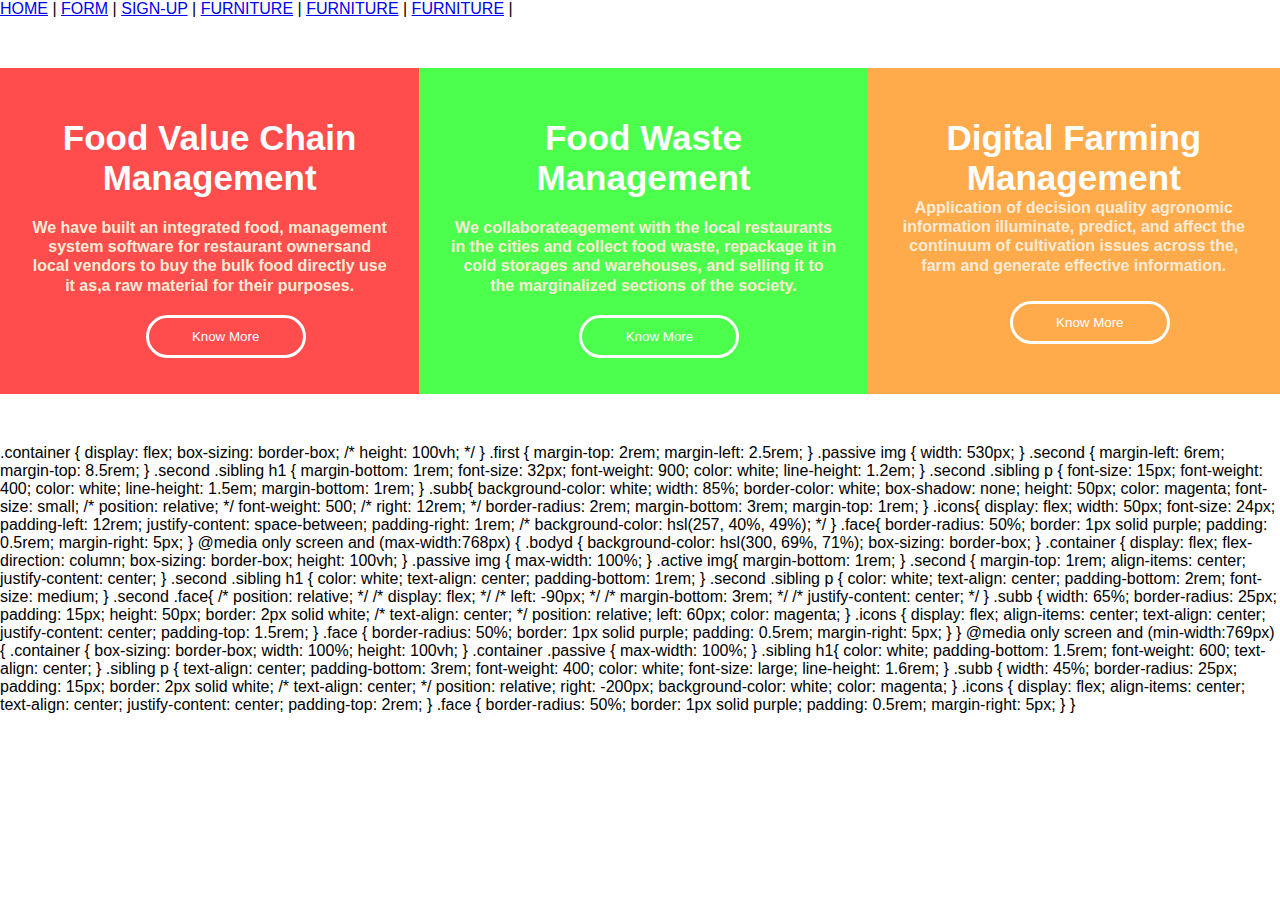
==== commit 2ddbe662: "correcting" ====
--- a/index.html
+++ b/index.html
@@ -55,433 +55,211 @@
 
 
 
-@import url('https://fonts.googleapis.com/css2?family=Poppins:ital,wght@0,200;0,300;0,400;0,500;1,100;1,200;1,300;1,400&display=swap');
-*
-
-{
-    padding: 0;
-    margin: 0;
-    text-decoration: none;
+
+
+.container {
+    display: flex;
     box-sizing: border-box;
-    font-family: poppins;
-}
-
-    .word {
-
-
-    }
-
-.word .word-1 {
-    background-color: hsl(263, 55%, 52%);
-    color: hsl(0, 0%, 100%);
-    width: 73%;
-    margin-top: 1rem;
-    margin-bottom: 1.5rem;
-    border-radius: 0.5rem;
-    margin-left: 1.5rem;
-    padding: 20px;
-    flex-grow: 1;
-    flex-basis: 100px;
-}
-
-.word .word-1 .sub1 {
+    /* height: 100vh; */
+}
+.first {
+margin-top: 2rem;
+margin-left: 2.5rem;
+
+}
+.passive img {
+width: 530px;
+}
+
+.second {
+margin-left: 6rem;
+margin-top: 8.5rem;
+}
+.second .sibling h1 {
+margin-bottom: 1rem;
+font-size: 32px;
+font-weight: 900;
+color: white;
+line-height: 1.2em;
+}
+.second .sibling p {
+font-size: 15px;
+font-weight: 400;
+color: white;
+line-height: 1.5em;
+margin-bottom: 1rem;
+}
+
+.subb{
+background-color: white;
+width: 85%;
+border-color: white;
+box-shadow: none;
+height: 50px;
+color: magenta;
+font-size: small;
+/* position: relative; */
+font-weight: 500;
+/* right: 12rem; */
+border-radius: 2rem;
+margin-bottom: 3rem;
+margin-top: 1rem;
+}
+.icons{
+display: flex;
+width: 50px;
+font-size: 24px;
+padding-left: 12rem;
+justify-content: space-between;
+padding-right: 1rem;
+/* background-color: hsl(257, 40%, 49%);  */
+
+      
+}
+.face{
+border-radius: 50%;
+border: 1px solid purple;
+padding: 0.5rem;
+margin-right: 5px;
+
+}
+
+
+@media only screen and (max-width:768px) {
+.bodyd {
+background-color: hsl(300, 69%, 71%);
+box-sizing: border-box;
+}
+.container {
+display: flex;
+flex-direction: column;
+box-sizing: border-box;
+height: 100vh;
+}
+
+.passive img {
+max-width: 100%;
+}
+.active img{
+margin-bottom: 1rem;
+}
+.second {
+margin-top: 1rem;
+align-items: center;
+justify-content: center;
+}
+.second .sibling h1 {
+color: white;
+text-align: center;
+padding-bottom: 1rem;
+}
+
+.second .sibling p {
+color: white;
+text-align: center;
+padding-bottom: 2rem;
+font-size: medium;
+}
+
+
+.second .face{
+
+/* position: relative; */
+/* display: flex; */
+/* left: -90px; */
+/* margin-bottom: 3rem; */
+/* justify-content: center; */
+}
+.subb {
+width: 65%;
+border-radius: 25px;
+padding: 15px;
+height: 50px;
+border: 2px solid white;
+/* text-align: center; */
+position: relative;
+left: 60px;
+color: magenta;
+}
+
+
+.icons {
+display: flex;
+align-items: center;
+text-align: center;
+justify-content: center;
+padding-top: 1.5rem;
+
+}
+
+
+.face {
+border-radius: 50%;
+border: 1px solid purple;
+padding: 0.5rem;
+margin-right: 5px;
+
+}
+}
+
+
+@media only screen and (min-width:769px) {
+.container {
+box-sizing: border-box;
+width: 100%;
+height: 100vh;
+}
+
+.container .passive {
+    max-width: 100%;
+}
+
+.sibling h1{
+    color: white;
+    padding-bottom: 1.5rem;
+    font-weight: 600;
+    text-align: center;
+}
+
+.sibling p {
+    text-align: center;
+    padding-bottom: 3rem;
+    font-weight: 400;
+    color: white;
+    font-size: large;
+    line-height: 1.6rem;
+}
+
+.subb {
+    width: 45%;
+    border-radius: 25px;
+    padding: 15px;
+    border: 2px solid white;
+    /* text-align: center; */
+    position: relative;
+    right: -200px;
+    background-color: white;
+
+    color: magenta;
+}
+
+
+.icons {
     display: flex;
-}
-
-.word .word-1 h2 {
-    position: relative;
-    right: -30px;
-}
-
-.word .word-1 h4 {
-    position: relative;
-    right: -80px;
-}
-
-.word .word-1 .man1 {
+    align-items: center;
+    text-align: center;
+    justify-content: center;
+    padding-top: 2rem;
+    
+}
+
+
+.face {
     border-radius: 50%;
-}
-
-.word .word-1 h3 {
-    margin-top: 0.7rem;
-    margin-bottom: 0.7rem;
-    line-height: 1.7rem;
-
-}
-
-.word .word-1 p {
-    line-height: 1.7rem;
-}
-
-.word .word-1-2 {
-    display: flex;
-    /* height: 100px; */
-}
-
-.word .word-2 {
-    margin-left: 1.5rem;
-    margin-top: 1rem;
-    width: 37%;
-    height: 20.5rem;
-    border-radius: 0.5rem;
-    /* padding: 10px 18px 0 18px; */
-    background-color: hsl(0, 0%, 81%);
-}
-
-.word .word-2 .sub2 {
-    display: flex;
-}
-
-.word .word-2 .man2 {
-    border-radius: 50%;
-}
-
-.word .word-2 h2 {
-    position: relative;
-    right: -10px;
-    top: 7px;
-}
-
-.word .word-2 h4 {
-    /* position: relative; */
-    /* left: 5rem; */
-    padding-left: 3.6rem;
-    
-
-
-}
-
-.word .word-2 h3{
-padding-bottom: 0.5rem;
-padding-top: 0.4rem;
-}
-
-.word .word-2 p {
-    line-height: 1.7rem;
-}
-
-
-
-
-.word .word-3-4 {
-    display: flex;
-    margin-bottom: 1rem;
-}
-
-.word .word-3{
-    margin-left: 1.5rem;
-    margin-top: 0.5rem;
-    width: 26%;
-    border-radius: 0.5rem;
-    padding: 20px 20px 20px 20px;
-    background-color: hsl(0, 0%, 81%);
-}
-
-.word .word-3 .sub3 {
-    display: flex;
-}
-
-.word .word-3 h2 {
-    position: relative;
-    right: -10px;
-    top: 7px;
-    
-}
-
-.word .word-3 h4 {
-    padding-left: 3.6rem; 
-    padding-bottom: 1px;
-    padding-top: 1rem;   
-    
-}
-
-.word .word-3 h3 {
-    padding-top: 0.7rem;
-    padding-bottom: 0.5rem;
-    position: relative;
-    font-weight: 800;
-}
-.word .word-3 .man3 {
-    border-radius: 50%;
-}
-
-.word .word-3 p {
-    line-height: 1.7rem;
-}
-
-
-
-
-
-
-
-.word .word-4 {
-    margin-left: 2rem;
-    margin-top: 0.5rem;
-    width: 73%;
-    border-radius: 0.5rem;
-    color: white;
-    padding: 20px 20px 20px 20px;
-    background-color: hsl(219, 29%, 14%);
-
-}
-
-.word .word-4 .sub4{
-display: flex;
-}
-
-.word .word-4 .man4 {
-    border-radius: 50%;
-}
-
-.word .word-4 h2 {
-    position: relative;
-    right: -10px;
-    top: 7px;
-}
-
-.word .word-4 h4 {
-margin-bottom: 0.5rem; 
-padding-left: 3.6rem; 
-padding-bottom: 5px; 
-}
-
- 
-
-.word .word-4 p {
-    line-height: 1.7rem;
-    margin-top: 1rem;
-    font-weight: 400;
-}
-
-.word .word-5 {
-    background-color: hsl(0, 0%, 81%);
-    color: hsl(0, 0%, 100%);
-    width: 97%;
-    margin-top: 1rem;
-    margin-bottom: 1.5rem;
-    border-radius: 0.5rem;
-    margin-left: 1.5rem;
-    padding: 20px;
-}
-
-.word .word-5 .sub5 {
-    display: flex;
-
-}
-
-.word .word-5 .sub5 .man5 {
-    border-radius: 50%;
-}
-
-.word .word-5 h2 {
-    position: relative;
-    right: -10px;
-    top: 7px;
-}
-
-.word .word-5 h3 {
-    margin-bottom: 1rem;
-    font-weight: 800;
-
-}
-
-.word .word-5 h4 {
-margin-bottom: 0.5rem; 
-padding-left: 3.6rem; 
-padding-bottom: 5px; 
-}
-
-.word .word-5 p {
-    line-height: 1.7rem;
-    margin-top: 1rem;
-    font-weight: 400;
-}
-
-/* } */
-
-
-@media screen and (max-width: 760px) {
-    .word {
-        display: flex;
-        flex-direction: column;
-        /* align-items: center; */
-        box-sizing: border-box;
-        max-width: 100%;
-        overflow: hidden;
-    }
-
-    .word-1-2 {
-        display: flex;
-        flex-direction: column;
-        /* max-width: 100%; */
-    }
-
-    .word-3-4{
-        display: flex;
-        flex-direction: column;
-        /* max-width: 100%; */
-    }
-
-    .word .word-1 h2{
-        display: flex;
-        flex-wrap: wrap;
-    }
-
-    .word .word-1 h4{
-        display: flex;
-        flex-wrap: wrap;
-    }
-
-    .word .word-1 h3{
-        display: flex;
-        flex-wrap: wrap;
-    }
-
-    .word .word-1 p{
-        display: flex;
-        flex-wrap: wrap;
-    }
-
-    .word .word-1 {
-        width: 100%;
-
-    }
-
-
-
-
-    .word .word-2 {
-        width: 100%;
-        margin-bottom: 1rem;
-    }
-
-
-    .word .word-2 h2{
-        flex-wrap: wrap;
-    }
-
-    .word .word-2 h4{
-        flex-wrap: wrap;
-    }
-
-    .word .word-2 h3{
-        display: flex;
-        flex-wrap: wrap;
-    }
-
-    .word .word-2 p{
-        display: flex;
-        flex-wrap: wrap;
-    }
-
-
-
-
-
-    .word .word-3 {
-        width: 100%;
-        margin-bottom: 1rem;
-    }
-    
-
-    .word .word-3 h2{
-        display: flex;
-        flex-wrap: wrap;
-    }
-
-    .word .word-3 h4{
-        display: flex;
-        flex-wrap: wrap;
-    }
-
-    .word .word-3 h3{
-        display: flex;
-        flex-wrap: wrap;
-    }
-
-    .word .word-3 p{
-        display: flex;
-        flex-wrap: wrap;
-    }
-
-
-
-
-
-    .word .word-4 {
-        width: 100%;
-        margin-bottom: 1.5rem;
-    }
-
-    .word .word-4 h2{
-        display: flex;
-        flex-wrap: wrap;
-    }
-
-    .word .word-4 h4{
-        display: flex;
-        flex-wrap: wrap;
-    }
-
-    .word .word-4 h3{
-        display: flex;
-        flex-wrap: wrap;
-    }
-
-    .word .word-4 p{
-        display: flex;
-        flex-wrap: wrap;
-    }
-
-
-    .word .word-5 {
-        width: 100%;
-        /* margin-top: 2rem; */
-        margin-right: 3.6rem;
-        margin-bottom: 1.5rem;
-        position: relative;
-        top: -30px;
-    
-    }
-
-    .word .word-5 h2{
-        display: flex;
-        flex-wrap: wrap;
-    }
-
-    .word .word-5 h4{
-        display: flex;
-        flex-wrap: wrap;
-    }
-
-    .word .word-5 h3{
-        display: flex;
-        flex-wrap: wrap;
-    }
-
-    .word .word-5 p{
-        display: flex;
-        flex-wrap: wrap;
-    }
-
-
-
-
-
-
-
-
-
-
-
-
-
-
-
-
-
-
-
-
-}
+    border: 1px solid purple;
+    padding: 0.5rem;
+    margin-right: 5px;
+
+}
+
+}